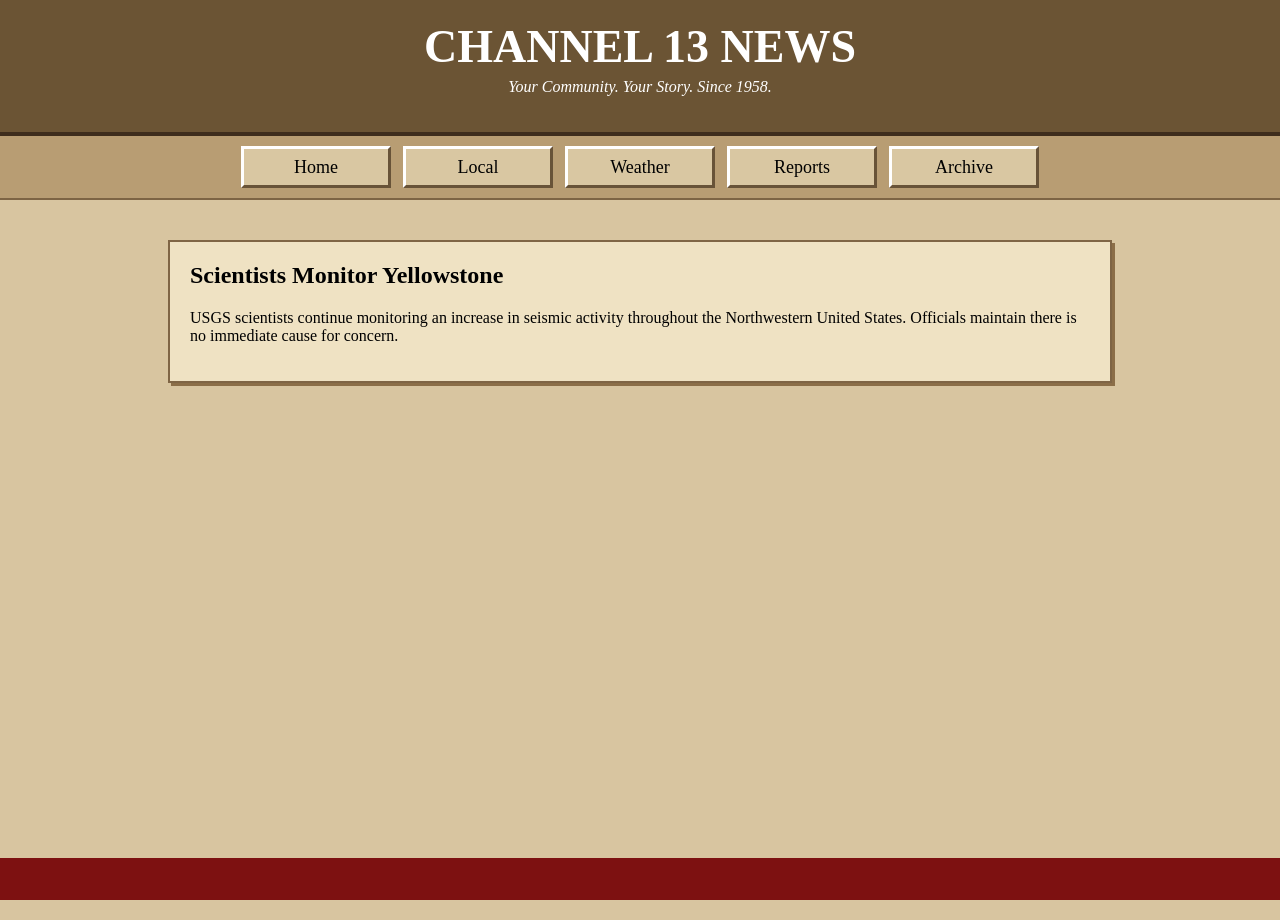
==== index.html @ 7f31b3f0 "Rename Index.HTML to index.html" ====
<!DOCTYPE html>
<html lang="en">
<head>
<meta charset="UTF-8">
<meta name="viewport" content="width=device-width, initial-scale=1.0">
<title>Channel 13 News</title>

<style>

body{
    margin:0;
    background:#d8c5a0;
    font-family:"Times New Roman",serif;
    overflow:hidden;
}

header{
    background:#6b5434;
    color:white;
    padding:20px;
    text-align:center;
    border-bottom:4px solid #3e2d1d;
}

header h1{
    margin:0;
    font-size:46px;
}

header p{
    margin-top:5px;
    font-style:italic;
}

nav{
    background:#b89d73;
    padding:10px;
    display:flex;
    justify-content:center;
    gap:12px;
    border-bottom:2px solid #7d6444;
}

/* 90s Bevel Button */

button{

    width:150px;
    height:42px;

    background:#d9c7a2;

    border-top:3px solid #ffffff;
    border-left:3px solid #ffffff;

    border-right:3px solid #685338;
    border-bottom:3px solid #685338;

    font-family:"Times New Roman";
    font-size:18px;
    cursor:pointer;

    transition:.15s;
}

button:hover{

background:#ead9b6;

}

button:active{

border-top:3px solid #685338;
border-left:3px solid #685338;

border-right:3px solid white;
border-bottom:3px solid white;

transform:translateY(2px);

}

#viewport{

position:relative;
overflow:hidden;
height:calc(100vh - 180px);

}

.page{

position:absolute;

width:100%;
height:100%;

padding:40px;

box-sizing:border-box;

left:100%;

transition:left .55s ease;

}

.page.active{

left:0;

}

.page.left{

left:-100%;

}

.article{

background:#efe2c3;

padding:20px;

border:2px solid #7f6545;

max-width:900px;

margin:auto;

box-shadow:3px 3px 0 #8b6e48;

}

.article h2{

margin-top:0;

}

.ticker{

position:absolute;

bottom:0;

width:100%;

background:#7d1111;

color:white;

font-weight:bold;

padding:12px;

overflow:hidden;

white-space:nowrap;

}

.ticker span{

display:inline-block;

padding-left:100%;

animation:ticker 20s linear infinite;

}

@keyframes ticker{

0%{

transform:translateX(0);

}

100%{

transform:translateX(-100%);

}

}

</style>

</head>

<body>

<header>

<h1>CHANNEL 13 NEWS</h1>

<p>Your Community. Your Story. Since 1958.</p>

</header>

<nav>

<button onclick="showPage('home')">Home</button>

<button onclick="showPage('local')">Local</button>

<button onclick="showPage('weather')">Weather</button>

<button onclick="showPage('reports')">Reports</button>

<button onclick="showPage('archive')">Archive</button>

</nav>

<div id="viewport">

<div id="home" class="page active">

<div class="article">

<h2>Scientists Monitor Yellowstone</h2>

<p>

USGS scientists continue monitoring an increase in seismic activity throughout the Northwestern United States.

Officials maintain there is no immediate cause for concern.

</p>

</div>

</div>

<div id="local" class="page">

<div class="article">

<h2>Local News</h2>

<ul>

<li>High School Football begins Friday.</li>

<li>County Fair returns next weekend.</li>

<li>Road construction completed on Highway 43.</li>

</ul>

</div>

</div>

<div id="weather" class="page">

<div class="article">

<h2>Weather</h2>

<p>

Sunny skies expected throughout most of Arkansas.

High: 84°

Low: 67°

</p>

</div>

</div>

<div id="reports" class="page">

<div class="article">

<h2>Special Reports</h2>

<ul>

<li>Yellowstone Seismic Investigation</li>

<li>USGS Interview</li>

<li>Volcanic Monitoring Program</li>

</ul>

</div>

</div>

<div id="archive" class="page">

<div class="article">

<h2>Archive</h2>

<ul>

<li>Dead Souls Investigation</li>

<li>Subsurface Incident</li>

<li>Northwood Streams Records</li>

</ul>

</div>

</div>

</div>

<div class="ticker">

<span>

BREAKING NEWS • Scientists Investigating Yellowstone • Officials Continue Monitoring Seismic Activity • Channel 13 News •

</span>

</div>

<script>

let current=document.querySelector(".active");

function showPage(id){

let next=document.getElementById(id);

if(next===current) return;

current.classList.remove("active");
current.classList.add("left");

next.style.left="100%";

setTimeout(()=>{

next.classList.add("active");

},20);

setTimeout(()=>{

current.classList.remove("left");

current.style.left="100%";

current=next;

},550);

}

</script>

</body>
</html>
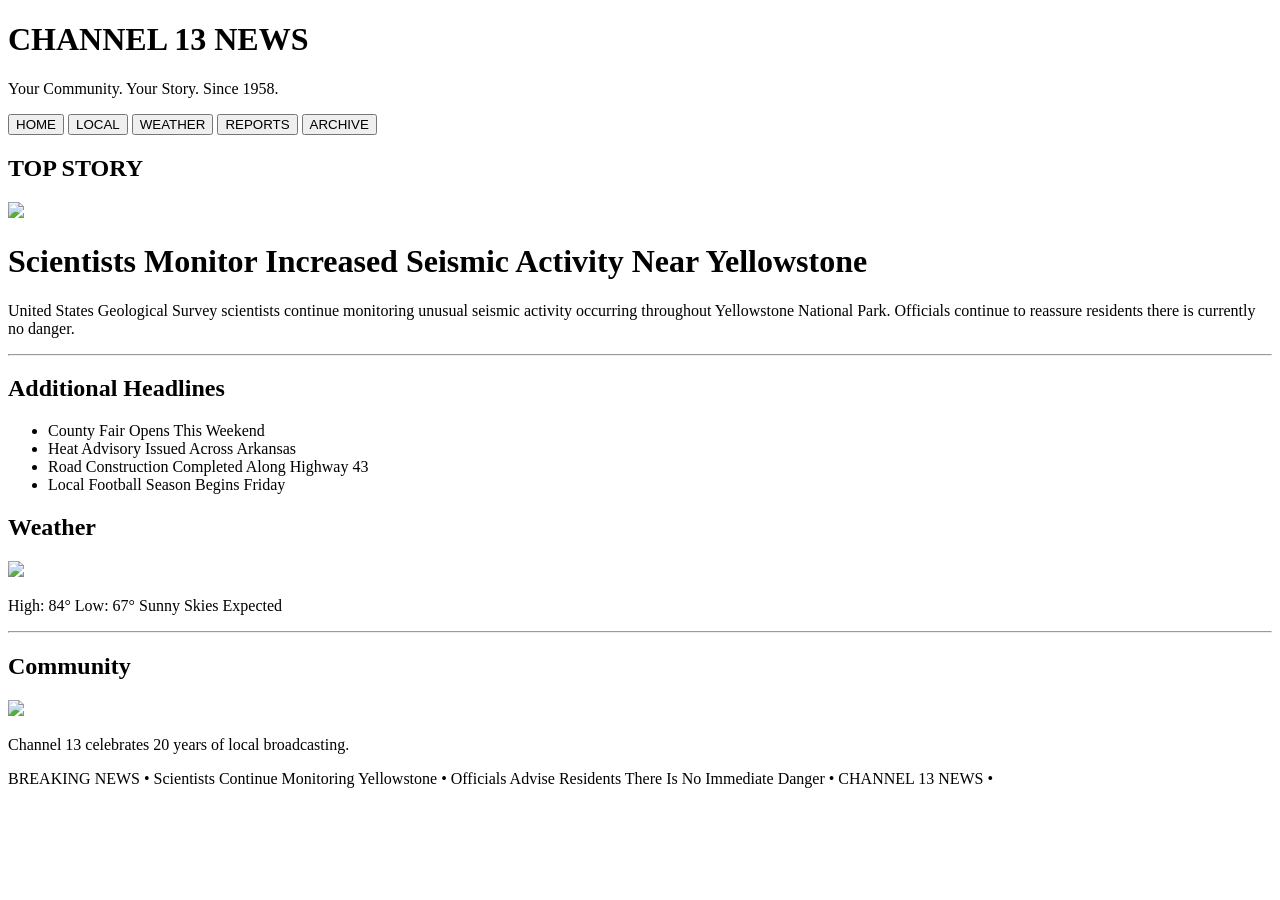
==== commit 2d6b2444: "Refactor navigation buttons to use anchor tags Updated navigation buttons to use anchor tags for lin" ====
--- a/index.html
+++ b/index.html
@@ -1,194 +1,14 @@
 <!DOCTYPE html>
 <html lang="en">
+
 <head>
+
 <meta charset="UTF-8">
 <meta name="viewport" content="width=device-width, initial-scale=1.0">
+
 <title>Channel 13 News</title>
 
-<style>
-
-body{
-    margin:0;
-    background:#d8c5a0;
-    font-family:"Times New Roman",serif;
-    overflow:hidden;
-}
-
-header{
-    background:#6b5434;
-    color:white;
-    padding:20px;
-    text-align:center;
-    border-bottom:4px solid #3e2d1d;
-}
-
-header h1{
-    margin:0;
-    font-size:46px;
-}
-
-header p{
-    margin-top:5px;
-    font-style:italic;
-}
-
-nav{
-    background:#b89d73;
-    padding:10px;
-    display:flex;
-    justify-content:center;
-    gap:12px;
-    border-bottom:2px solid #7d6444;
-}
-
-/* 90s Bevel Button */
-
-button{
-
-    width:150px;
-    height:42px;
-
-    background:#d9c7a2;
-
-    border-top:3px solid #ffffff;
-    border-left:3px solid #ffffff;
-
-    border-right:3px solid #685338;
-    border-bottom:3px solid #685338;
-
-    font-family:"Times New Roman";
-    font-size:18px;
-    cursor:pointer;
-
-    transition:.15s;
-}
-
-button:hover{
-
-background:#ead9b6;
-
-}
-
-button:active{
-
-border-top:3px solid #685338;
-border-left:3px solid #685338;
-
-border-right:3px solid white;
-border-bottom:3px solid white;
-
-transform:translateY(2px);
-
-}
-
-#viewport{
-
-position:relative;
-overflow:hidden;
-height:calc(100vh - 180px);
-
-}
-
-.page{
-
-position:absolute;
-
-width:100%;
-height:100%;
-
-padding:40px;
-
-box-sizing:border-box;
-
-left:100%;
-
-transition:left .55s ease;
-
-}
-
-.page.active{
-
-left:0;
-
-}
-
-.page.left{
-
-left:-100%;
-
-}
-
-.article{
-
-background:#efe2c3;
-
-padding:20px;
-
-border:2px solid #7f6545;
-
-max-width:900px;
-
-margin:auto;
-
-box-shadow:3px 3px 0 #8b6e48;
-
-}
-
-.article h2{
-
-margin-top:0;
-
-}
-
-.ticker{
-
-position:absolute;
-
-bottom:0;
-
-width:100%;
-
-background:#7d1111;
-
-color:white;
-
-font-weight:bold;
-
-padding:12px;
-
-overflow:hidden;
-
-white-space:nowrap;
-
-}
-
-.ticker span{
-
-display:inline-block;
-
-padding-left:100%;
-
-animation:ticker 20s linear infinite;
-
-}
-
-@keyframes ticker{
-
-0%{
-
-transform:translateX(0);
-
-}
-
-100%{
-
-transform:translateX(-100%);
-
-}
-
-}
-
-</style>
+<link rel="stylesheet" href="css/style.css">
 
 </head>
 
@@ -196,172 +16,108 @@
 
 <header>
 
+<div class="logo">
+
 <h1>CHANNEL 13 NEWS</h1>
 
 <p>Your Community. Your Story. Since 1958.</p>
+
+</div>
 
 </header>
 
 <nav>
 
-<button onclick="showPage('home')">Home</button>
+<a href="index.html"><button>HOME</button></a>
 
-<button onclick="showPage('local')">Local</button>
+<a href="local.html"><button>LOCAL</button></a>
 
-<button onclick="showPage('weather')">Weather</button>
+<a href="weather.html"><button>WEATHER</button></a>
 
-<button onclick="showPage('reports')">Reports</button>
+<a href="reports.html"><button>REPORTS</button></a>
 
-<button onclick="showPage('archive')">Archive</button>
+<a href="archive.html"><button>ARCHIVE</button></a>
 
 </nav>
 
-<div id="viewport">
+<div class="container">
 
-<div id="home" class="page active">
+<main>
 
-<div class="article">
+<h2>TOP STORY</h2>
 
-<h2>Scientists Monitor Yellowstone</h2>
+<img src="images/yellowstone.jpg" class="headlineImage">
+
+<h1>Scientists Monitor Increased Seismic Activity Near Yellowstone</h1>
 
 <p>
 
-USGS scientists continue monitoring an increase in seismic activity throughout the Northwestern United States.
-
-Officials maintain there is no immediate cause for concern.
+United States Geological Survey scientists continue monitoring unusual seismic activity occurring throughout Yellowstone National Park. Officials continue to reassure residents there is currently no danger.
 
 </p>
 
-</div>
+<hr>
 
-</div>
-
-<div id="local" class="page">
-
-<div class="article">
-
-<h2>Local News</h2>
+<h2>Additional Headlines</h2>
 
 <ul>
 
-<li>High School Football begins Friday.</li>
+<li>County Fair Opens This Weekend</li>
 
-<li>County Fair returns next weekend.</li>
+<li>Heat Advisory Issued Across Arkansas</li>
 
-<li>Road construction completed on Highway 43.</li>
+<li>Road Construction Completed Along Highway 43</li>
+
+<li>Local Football Season Begins Friday</li>
 
 </ul>
 
-</div>
+</main>
 
-</div>
-
-<div id="weather" class="page">
-
-<div class="article">
+<aside>
 
 <h2>Weather</h2>
 
+<img src="images/weather.jpg" class="sideImage">
+
 <p>
-
-Sunny skies expected throughout most of Arkansas.
 
 High: 84°
 
 Low: 67°
 
+Sunny Skies Expected
+
 </p>
+
+<hr>
+
+<h2>Community</h2>
+
+<img src="images/newsroom.jpg" class="sideImage">
+
+<p>
+
+Channel 13 celebrates 20 years of local broadcasting.
+
+</p>
+
+</aside>
 
 </div>
 
-</div>
+<footer>
 
-<div id="reports" class="page">
+<div id="ticker">
 
-<div class="article">
-
-<h2>Special Reports</h2>
-
-<ul>
-
-<li>Yellowstone Seismic Investigation</li>
-
-<li>USGS Interview</li>
-
-<li>Volcanic Monitoring Program</li>
-
-</ul>
+BREAKING NEWS • Scientists Continue Monitoring Yellowstone • Officials Advise Residents There Is No Immediate Danger • CHANNEL 13 NEWS •
 
 </div>
 
-</div>
+</footer>
 
-<div id="archive" class="page">
-
-<div class="article">
-
-<h2>Archive</h2>
-
-<ul>
-
-<li>Dead Souls Investigation</li>
-
-<li>Subsurface Incident</li>
-
-<li>Northwood Streams Records</li>
-
-</ul>
-
-</div>
-
-</div>
-
-</div>
-
-<div class="ticker">
-
-<span>
-
-BREAKING NEWS • Scientists Investigating Yellowstone • Officials Continue Monitoring Seismic Activity • Channel 13 News •
-
-</span>
-
-</div>
-
-<script>
-
-let current=document.querySelector(".active");
-
-function showPage(id){
-
-let next=document.getElementById(id);
-
-if(next===current) return;
-
-current.classList.remove("active");
-current.classList.add("left");
-
-next.style.left="100%";
-
-setTimeout(()=>{
-
-next.classList.add("active");
-
-},20);
-
-setTimeout(()=>{
-
-current.classList.remove("left");
-
-current.style.left="100%";
-
-current=next;
-
-},550);
-
-}
-
-</script>
+<script src="js/script.js"></script>
 
 </body>
+
 </html>
